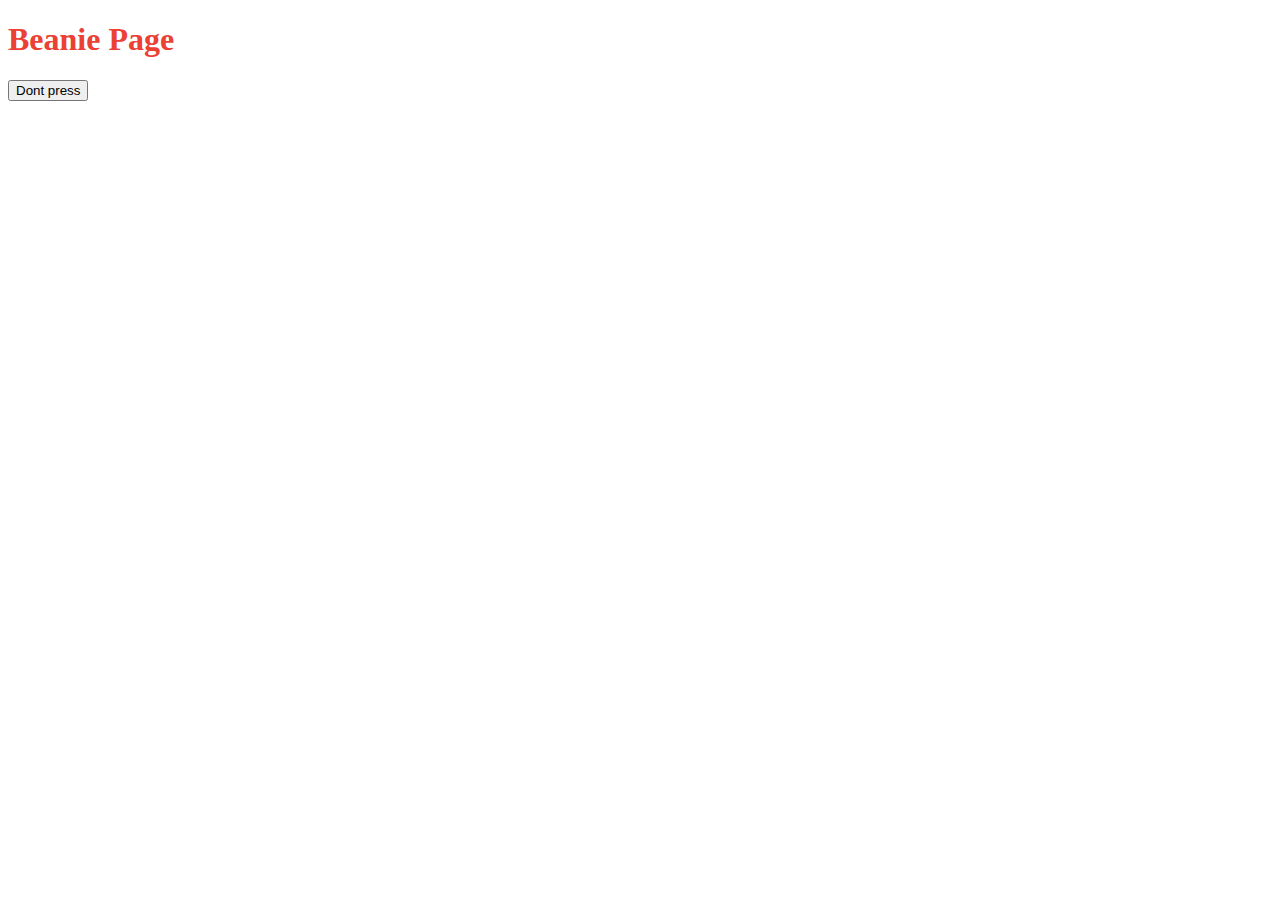
==== templates/about.html @ 82e0af70 "Initial commit" ====
<!DOCTYPE html>
<html>
	<head>
		<title>Mario's Server</title>
		<link rel="stylesheet" href="../static/index.css" />
	</head>
	<body>
		<h1>Beanie Page</h1>
		<button onclick=onClick()>Dont press</button>
	</body>
</html>

<script lang="js">
	function onClick() {
		alert("Silly Beanie");
	}
</script>
---- static/index.css ----
h1 {
	color: #eb4034;
    border: 20em;
    border-radius: 1%;
}
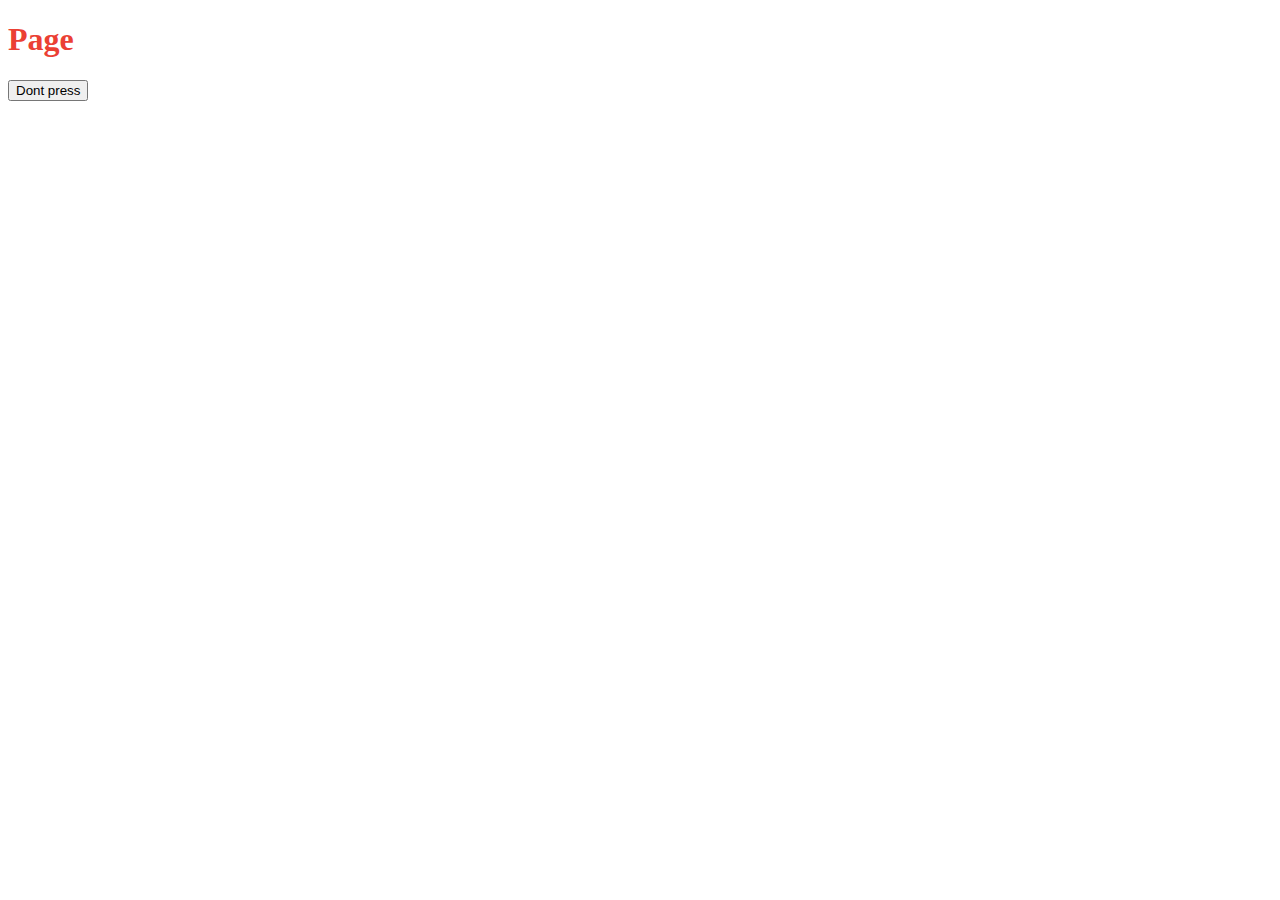
==== commit 0031e520: "cleanup" ====
--- a/templates/about.html
+++ b/templates/about.html
@@ -5,13 +5,13 @@
 		<link rel="stylesheet" href="../static/index.css" />
 	</head>
 	<body>
-		<h1>Beanie Page</h1>
+		<h1>Page</h1>
 		<button onclick=onClick()>Dont press</button>
 	</body>
 </html>
 
 <script lang="js">
 	function onClick() {
-		alert("Silly Beanie");
+		alert("Test");
 	}
-</script>+</script>
